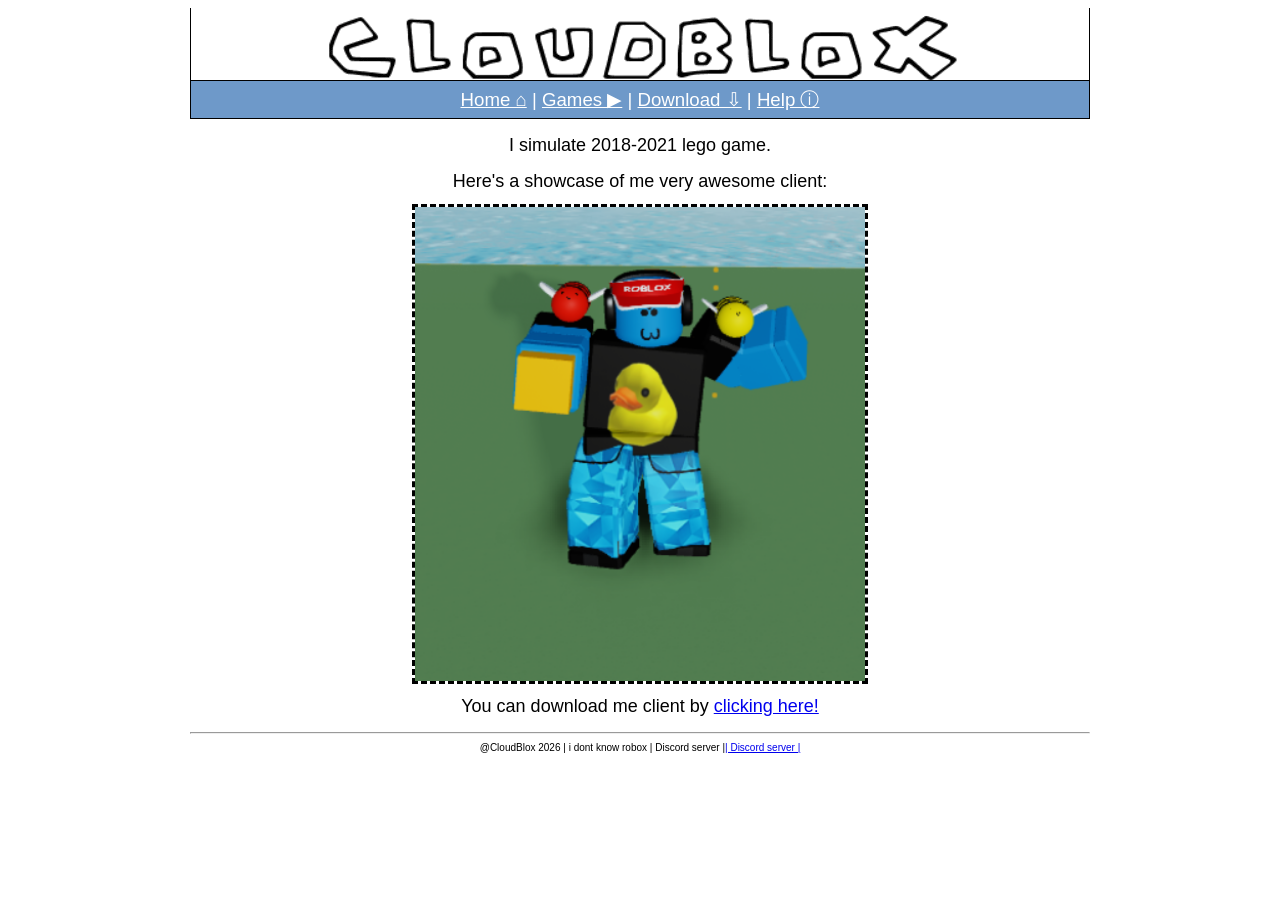
==== index.html @ 3c036bc2 "Rename CloudBlox.html to index.html" ====
<!DOCTYPE html>
<html lang="en"><head><meta http-equiv="Content-Type" content="text/html; charset=UTF-8">
    
    <meta name="viewport" content="width=device-width, initial-scale=1.0">
    <title>CloudBlox</title>
    <link href="./CloudBlox_files/all.css" rel="stylesheet" type="text/css" media="all">
    <script src="./CloudBlox_files/jquery.js.download"></script>
	<script src="./CloudBlox_files/index.js.download"></script>
	<script> 
      $(function(){
        $("#header").load("include/header.html");
        $("#footer").load("include/footer.html");
      });
    </script> 
    <style>
        
        @font-face {
          font-family: BobloxClassic;
          src: url(BobloxClassic.ttf);
        }
        .text-rblx {
            font-family: BobloxClassic;
            text-shadow: rgb(0, 202, 36) 3px 0px 0px, rgb(0, 202, 36) 2.83487px 0.981584px 0px, rgb(0, 202, 36) 2.35766px 1.85511px 0px, rgb(0, 202, 36) 1.62091px 2.52441px 0px, rgb(0, 202, 36) 0.705713px 2.91581px 0px, rgb(0, 202, 36) -0.287171px 2.98622px 0px, rgb(0, 202, 36) -1.24844px 2.72789px 0px, rgb(0, 202, 36) -2.07227px 2.16926px 0px, rgb(0, 202, 36) -2.66798px 1.37182px 0px, rgb(0, 202, 36) -2.96998px 0.42336px 0px, rgb(0, 202, 36) -2.94502px -0.571704px 0px, rgb(0, 202, 36) -2.59586px -1.50383px 0px, rgb(0, 202, 36) -1.96093px -2.27041px 0px, rgb(0, 202, 36) -1.11013px -2.78704px 0px, rgb(0, 202, 36) -0.137119px -2.99686px 0px, rgb(0, 202, 36) 0.850987px -2.87677px 0px, rgb(0, 202, 36) 1.74541px -2.43999px 0px, rgb(0, 202, 36) 2.44769px -1.73459px 0px, rgb(0, 202, 36) 2.88051px -0.838247px 0px;
            color: #fff;
        }
    </style>
  </head>
  
  <body>
	<div class="contents">
      <div id="header"><div width="100%" height="72px" class="banner">
        <a href="CloudBlox.html">
  <img src="./CloudBlox_files/logo.png" alt="">
        </a>
</div>

<div width="100%" class="navigation">
  <a href="CloudBlox.html">Home ⌂</a> | 
  <a href="CloudBloxGames.html">Games ▶</a> | 
  <a href="CloudBloxDownload.html" download="">Download ⇩</a> |
  <a href="CloudBloxhelp.html">Help ⓘ</a>
</div><h1 style="text-align: center;" class="text-rblx"></h1>
<h2 style="text-align: center;">I simulate 2018-2021 lego game.</h2>
<h2 style="text-align: center;">Here's a showcase of me very awesome client:</h2>
	<img src="./CloudBlox_files/play.jpg" style="display: block; margin-left: auto; margin-right: auto; width: 50%; outline-style: dashed;">
<h2 style="text-align: center;">You can download me client by <a href="CloudBloxBeta.zip" download="">clicking here!</a></h2>
        <div id="footer"><hr>
<div class="footer">
  <small>
    @CloudBlox 2026 | i dont know robox
  </small>
 <small>
| Discord server |<a href="https://example.com">| Discord server |</a>
  </small>
    <hr style="visibility: hidden;">
</div></div>
    </div>    
</div></body></html>
---- CloudBlox_files/all.css ----
body {
	background: white;
    font-size: 12px;
	font-family: Verdana, Arial, Helvetica, sans-serif;
}

h1 {
	font-weight: normal;
	font-size: 24px;
}

h2 {
	font-weight: normal;
}

img {
  max-width:100%; 
  height: auto;
}

.contents {
  max-width: 900px;
  margin: auto;
  background: white;
}

.banner {
  background-image: url("/img/banner.jpeg");
  height: 72px;
  text-align: center;
  vertical-align: middle;
  border-bottom: solid 1px black;
  border-left: solid 1px black;
  border-right: solid 1px black;
}

.navigation {
  background-color: #6e99c9;
  border-bottom: solid 1px black;
  margin-bottom: 8px;
  border-left: solid 1px black;
  border-right: solid 1px black;
  font-size: 14pt;
  line-height: 2em;
  text-align: center;
  color: white;
}

.navigation a:link {
  color: white;
}

.navigation a:visited {
  color: white;
}

.footer {
  text-align: center;
}

.browseTable {
  border-collapse: collapse;
  margin-bottom: 0px;
  background-color:"White";
  border-color:"#CCCCCC";
  border-width:1px;
  border-style:solid;
}

.browseHeader {
  background-color: #6e99c9;
  color: white;
}

.profileDiv {
  width: 100%;
  height: 100%;
  background-color: lightsteelblue;
  border-top: solid 1px black;
  border-bottom: solid 1px black;
  border-left: solid 1px black;
  border-right: solid 1px black;
  font-size: 14pt;
  text-align: center;
  padding-top: 2px;
  padding-right: 2px;
  padding-bottom: 2px;
  padding-left: 2px;

}

.profileDesc {
  font-size: 9pt;
}

.Button
{
	cursor: pointer;
	background-color: #fff;
	border: solid 1px #333;
	color: #333;
	font-family: Verdana, Sans-Serif;
    font-size: 0.9em;
	text-decoration: none;
}

.Button:link, .Button:visited
{
	border: solid 1px #777;
	color: #777;
}

.Button:hover, .Button:active
{
    background-color: #6e99c9;
	border: solid 1px #000;
	color: #fff;
}

.thumbnailIcon {
	object-fit: cover;
	width: 120px;
	height: 70px;
	padding: 2px;
}

select:disabled
{
	display: none
}
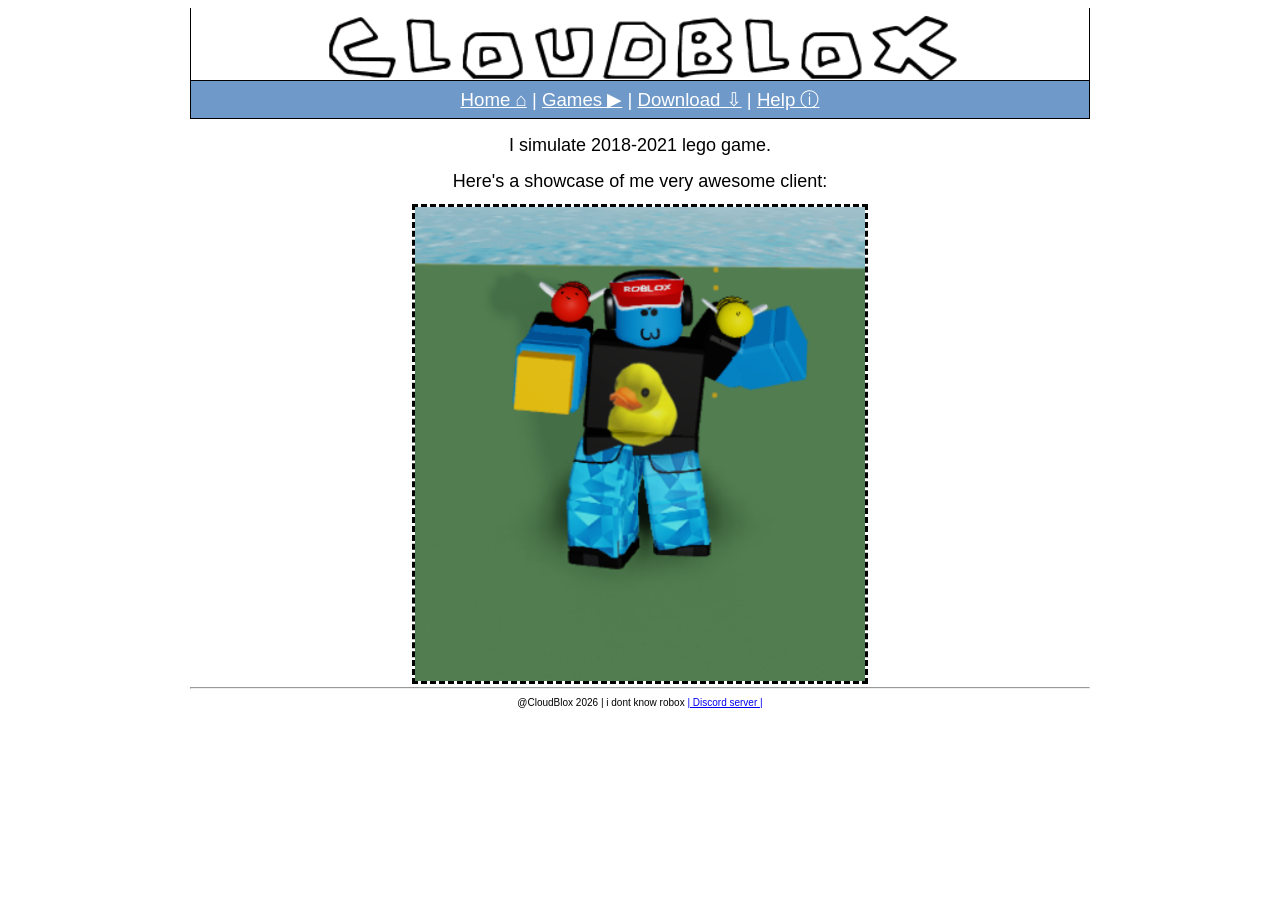
==== commit 98c33e95: "Add files via upload" ====
--- a/index.html
+++ b/index.html
@@ -37,22 +37,21 @@
 <div width="100%" class="navigation">
   <a href="CloudBlox.html">Home ⌂</a> | 
   <a href="CloudBloxGames.html">Games ▶</a> | 
-  <a href="CloudBloxDownload.html" download="">Download ⇩</a> |
+  <a href="CloudBloxDownload.html">Download ⇩</a> |
   <a href="CloudBloxhelp.html">Help ⓘ</a>
 </div><h1 style="text-align: center;" class="text-rblx"></h1>
 <h2 style="text-align: center;">I simulate 2018-2021 lego game.</h2>
 <h2 style="text-align: center;">Here's a showcase of me very awesome client:</h2>
 	<img src="./CloudBlox_files/play.jpg" style="display: block; margin-left: auto; margin-right: auto; width: 50%; outline-style: dashed;">
-<h2 style="text-align: center;">You can download me client by <a href="CloudBloxBeta.zip" download="">clicking here!</a></h2>
         <div id="footer"><hr>
 <div class="footer">
   <small>
     @CloudBlox 2026 | i dont know robox
   </small>
  <small>
-| Discord server |<a href="https://example.com">| Discord server |</a>
+<a href="https://discord.gg/8hWnVrWNwg">| Discord server |</a>
   </small>
     <hr style="visibility: hidden;">
 </div></div>
     </div>    
-</div></body></html>
+</div></body></html>
